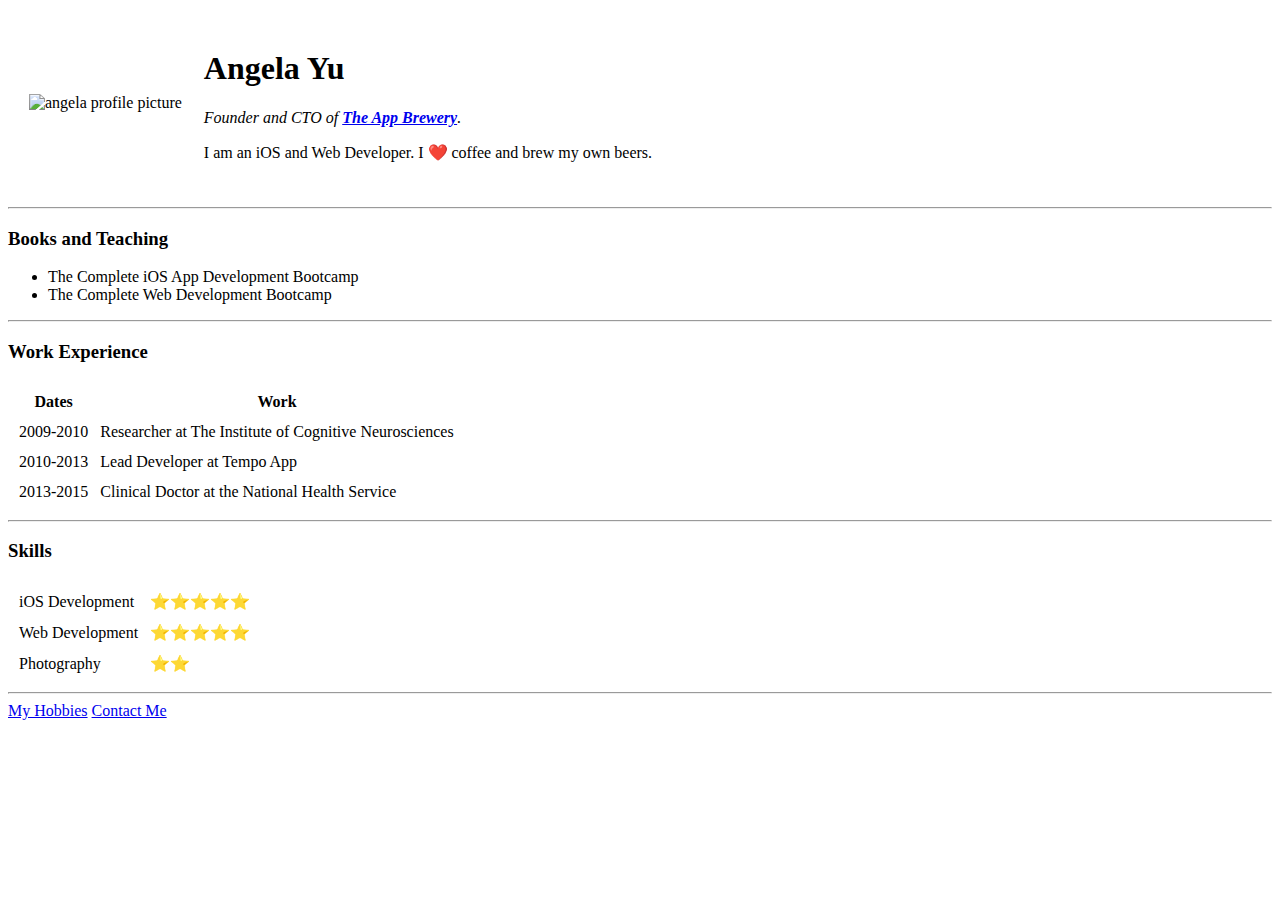
==== index.html @ 66ce434b "Added external css" ====
<!DOCTYPE html>
<html>
  <head>
    <meta charset="utf-8">
    <title>Angela's Personal Site</title>
    <link rel="stylesheet" href="/css/styles.css">
  </head>

  <body>
    <table cellspacing="20">
      <tr>
        <td><img src="images/angela.png" alt="angela profile picture"></td>
        <td><h1>Angela Yu</h1>
        <p><em>Founder and CTO of <strong><a href="https://www.appbrewery.co/">The App Brewery</a></strong>.</em></p>
        <p>I am an iOS and Web Developer. I ❤️ coffee and brew my own beers.</p></td>
      </tr>
    </table>
    <hr>
    <h3>Books and Teaching</h3>
    <ul>
      <li>The Complete iOS App Development Bootcamp</li>
      <li>The Complete Web Development Bootcamp</li>
    </ul>
    <hr>
    <h3>Work Experience</h3>
    <table cellspacing="10">
      <thead>
        <tr>
          <th>Dates</th>
          <th>Work</th>
        </tr>
      </thead>
      <tbody>
        <tr>
          <td>2009-2010</td>
          <td>Researcher at The Institute of Cognitive Neurosciences</td>
        </tr>
        <tr>
          <td>2010-2013</td>
          <td>Lead Developer at Tempo App</td>
        </tr>
        <tr>
          <td>2013-2015</td>
          <td>Clinical Doctor at the National Health Service</td>
        </tr>
      </tbody>
    </table>
    <hr>
    <h3>Skills</h3>
    <table cellspacing="10">
      <tr>
        <td>iOS Development</td>
        <td>⭐️⭐️⭐️⭐️⭐️</td>
      </tr>
      <tr>
        <td>Web Development</td>
        <td>⭐️⭐️⭐️⭐️⭐️</td>
      </tr>
      <tr>
        <td>Photography</td>
        <td>⭐️⭐️</td>
      </tr>
    </table>
    <hr>
    <a href="hobbies.html">My Hobbies</a>
    <a href="contact-me.html">Contact Me</a>
  </body>
</html>
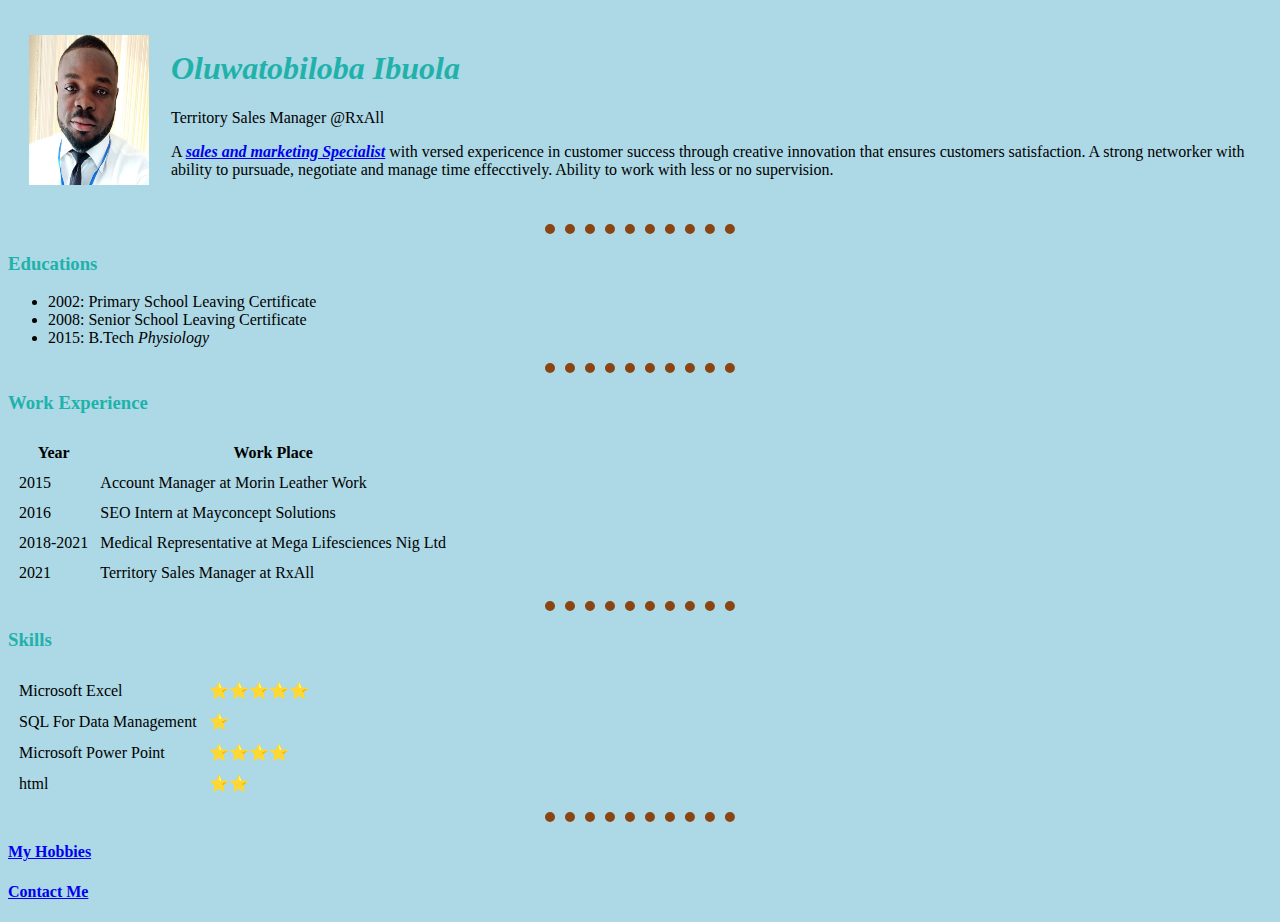
==== commit 5c5a217b: "Debugged css code" ====
--- a/index.html
+++ b/index.html
@@ -1,68 +1,91 @@
-<!DOCTYPE html>
-<html>
-  <head>
-    <meta charset="utf-8">
-    <title>Angela's Personal Site</title>
-    <link rel="stylesheet" href="/css/styles.css">
-  </head>
-
-  <body>
-    <table cellspacing="20">
-      <tr>
-        <td><img src="images/angela.png" alt="angela profile picture"></td>
-        <td><h1>Angela Yu</h1>
-        <p><em>Founder and CTO of <strong><a href="https://www.appbrewery.co/">The App Brewery</a></strong>.</em></p>
-        <p>I am an iOS and Web Developer. I ❤️ coffee and brew my own beers.</p></td>
-      </tr>
-    </table>
-    <hr>
-    <h3>Books and Teaching</h3>
-    <ul>
-      <li>The Complete iOS App Development Bootcamp</li>
-      <li>The Complete Web Development Bootcamp</li>
-    </ul>
-    <hr>
-    <h3>Work Experience</h3>
-    <table cellspacing="10">
-      <thead>
-        <tr>
-          <th>Dates</th>
-          <th>Work</th>
-        </tr>
-      </thead>
-      <tbody>
-        <tr>
-          <td>2009-2010</td>
-          <td>Researcher at The Institute of Cognitive Neurosciences</td>
-        </tr>
-        <tr>
-          <td>2010-2013</td>
-          <td>Lead Developer at Tempo App</td>
-        </tr>
-        <tr>
-          <td>2013-2015</td>
-          <td>Clinical Doctor at the National Health Service</td>
-        </tr>
-      </tbody>
-    </table>
-    <hr>
-    <h3>Skills</h3>
-    <table cellspacing="10">
-      <tr>
-        <td>iOS Development</td>
-        <td>⭐️⭐️⭐️⭐️⭐️</td>
-      </tr>
-      <tr>
-        <td>Web Development</td>
-        <td>⭐️⭐️⭐️⭐️⭐️</td>
-      </tr>
-      <tr>
-        <td>Photography</td>
-        <td>⭐️⭐️</td>
-      </tr>
-    </table>
-    <hr>
-    <a href="hobbies.html">My Hobbies</a>
-    <a href="contact-me.html">Contact Me</a>
-  </body>
-</html>
+<!DOCTYPE html>
+<html lang="en" dir="ltr">
+
+<head>
+  <meta charset="utf-8">
+  <title>Teented Personal Site</title>
+  <link rel="stylesheet" href="css/style.css">
+
+
+</head>
+
+<body>
+  <table cellspacing = "20">
+    <tr>
+      <td>
+        <image src="images/Tobiloba Profile.jpg" alt=:"Oluwatobiloba Profile Picture" height=150 width=120>
+      </td>
+      <td>
+        <h1><em>Oluwatobiloba Ibuola</em></h1>
+          <p>Territory Sales Manager @RxAll</p>
+          <p>A <em><strong><a href="https://www.linkedin.com/in/oluwatobiloba-ibuola-1578765a/">
+                  sales and marketing Specialist</a></strong></em> with versed expericence in customer
+            success through creative innovation that ensures customers satisfaction.
+            A strong networker with ability to pursuade, negotiate and manage time
+            effecctively. Ability to work with less or no supervision.</p>
+
+      </td>
+    </tr>
+  </table>
+
+    <hr>
+    <h3>Educations</h3>
+    <ul>
+      <li>2002: Primary School Leaving Certificate</li>
+      <li>2008: Senior School Leaving Certificate</li>
+      <li>2015: B.Tech <em>Physiology</em></li>
+    </ul>
+    <hr>
+    <h3>Work Experience</h3>
+    <table cellspacing = 10>
+      <thead>
+        <tr>
+          <th>Year</th>
+          <th>Work Place</th>
+        </tr>
+      </thead>
+      <tbody>
+        <tr>
+          <td>2015</td>
+          <td>Account Manager at Morin Leather Work</td>
+        </tr>
+        <tr>
+          <td>2016</td>
+          <td>SEO Intern at Mayconcept Solutions</td>
+        </tr>
+        <tr>
+          <td>2018-2021</td>
+          <td>Medical Representative at Mega Lifesciences Nig Ltd</td>
+        </tr>
+        <tr>
+          <td>2021</td>
+          <td>Territory Sales Manager at RxAll</td>
+        </tr>
+      </tbody>
+    </table>
+    <hr>
+    <h3>Skills</h3>
+    <table cellspacing = 10>
+      <tr>
+        <td> Microsoft Excel</td>
+        <td>⭐⭐⭐⭐⭐</td>
+      </tr>
+      <tr>
+        <td>SQL For Data Management</td>
+        <td>⭐</td>
+      </tr>
+      <tr>
+        <td>Microsoft Power Point</td>
+        <td>⭐⭐⭐⭐</td>
+      </tr>
+      <tr>
+        <td>html</td>
+        <td>⭐⭐</td>
+      </tr>
+    </table>
+    <hr />
+    <h4><a href="My Hobbies.html">My Hobbies</a></h4>
+    <h4><a href="Contact Me.html">Contact Me</a></h4>
+
+
+</html>
--- a/css/style.css
+++ b/css/style.css
@@ -0,0 +1,19 @@
+body {
+
+    background-color: #ADD8E6;
+  }
+hr{
+    width: 15%;
+    border-style: dotted none none;
+    border-width: 10px;
+    border-color: #8B4513;
+  }
+h1{
+  color: #20B2AA;
+
+
+}
+h3{
+  color: #20B2AA;
+
+}
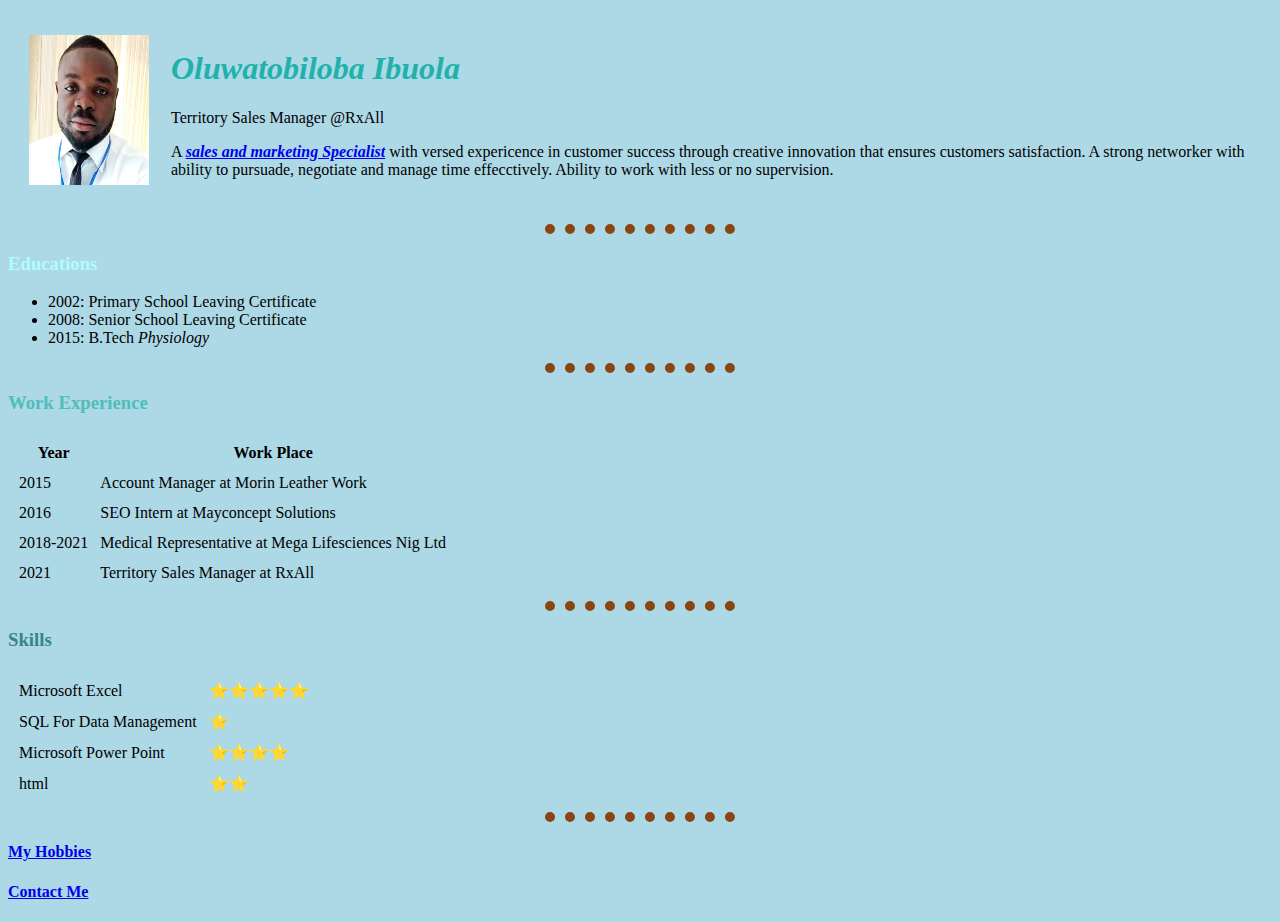
==== commit 0a581c43: "Added class selector to h3 and also added favicon" ====
--- a/index.html
+++ b/index.html
@@ -29,14 +29,14 @@
   </table>
 
     <hr>
-    <h3>Educations</h3>
+    <h3 class=g >Educations</h3>
     <ul>
       <li>2002: Primary School Leaving Certificate</li>
       <li>2008: Senior School Leaving Certificate</li>
       <li>2015: B.Tech <em>Physiology</em></li>
     </ul>
     <hr>
-    <h3>Work Experience</h3>
+    <h3 class=gr >Work Experience</h3>
     <table cellspacing = 10>
       <thead>
         <tr>
@@ -64,7 +64,7 @@
       </tbody>
     </table>
     <hr>
-    <h3>Skills</h3>
+    <h3 class=gre>Skills</h3>
     <table cellspacing = 10>
       <tr>
         <td> Microsoft Excel</td>
--- a/css/style.css
+++ b/css/style.css
@@ -1,19 +1,27 @@
 body {
+  background-color: #ADD8E6;
+}
 
-    background-color: #ADD8E6;
-  }
-hr{
-    width: 15%;
-    border-style: dotted none none;
-    border-width: 10px;
-    border-color: #8B4513;
-  }
-h1{
+hr {
+  width: 15%;
+  border-style: dotted none none;
+  border-width: 10px;
+  border-color: #8B4513;
+}
+
+h1 {
   color: #20B2AA;
+}
 
-
+h3:hover {
+  color:#072227;
 }
-h3{
-  color: #20B2AA;
-
+.g {
+  color:#AEFEFF
 }
+.gr{
+  color: #4FBDBA
+}
+.gre{
+  color: #35858B
+}
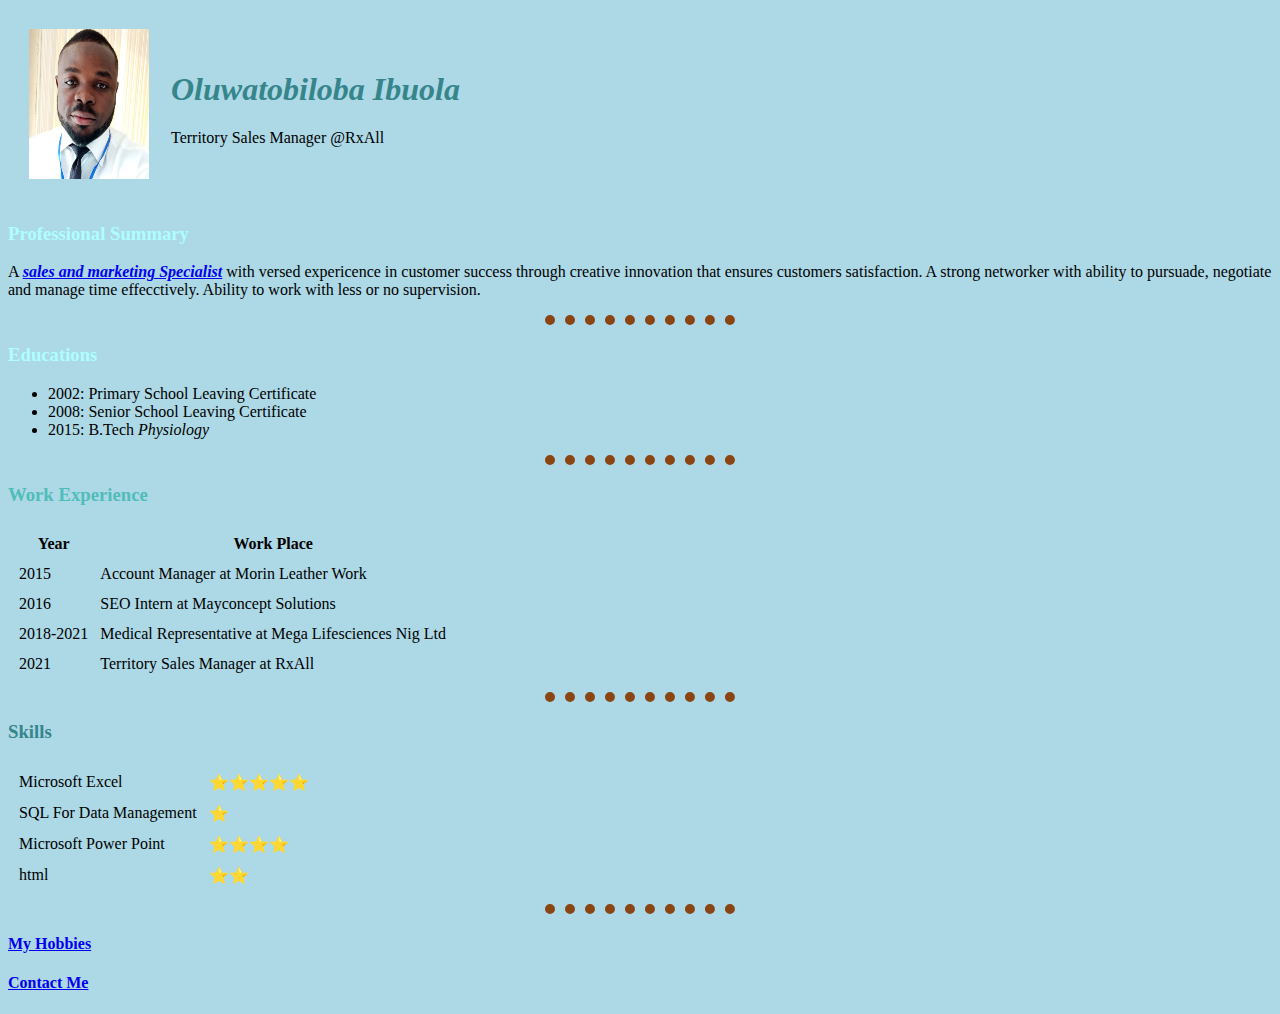
==== commit 958338c2: "edited table element" ====
--- a/index.html
+++ b/index.html
@@ -10,82 +10,84 @@
 </head>
 
 <body>
-  <table cellspacing = "20">
+
+  <table cellspacing=20>
     <tr>
       <td>
         <image src="images/Tobiloba Profile.jpg" alt=:"Oluwatobiloba Profile Picture" height=150 width=120>
       </td>
       <td>
         <h1><em>Oluwatobiloba Ibuola</em></h1>
-          <p>Territory Sales Manager @RxAll</p>
-          <p>A <em><strong><a href="https://www.linkedin.com/in/oluwatobiloba-ibuola-1578765a/">
-                  sales and marketing Specialist</a></strong></em> with versed expericence in customer
-            success through creative innovation that ensures customers satisfaction.
-            A strong networker with ability to pursuade, negotiate and manage time
-            effecctively. Ability to work with less or no supervision.</p>
-
+        <p>Territory Sales Manager @RxAll</p>
       </td>
     </tr>
   </table>
+  <h3 class=g>Professional Summary</h3>
 
-    <hr>
-    <h3 class=g >Educations</h3>
-    <ul>
-      <li>2002: Primary School Leaving Certificate</li>
-      <li>2008: Senior School Leaving Certificate</li>
-      <li>2015: B.Tech <em>Physiology</em></li>
-    </ul>
-    <hr>
-    <h3 class=gr >Work Experience</h3>
-    <table cellspacing = 10>
-      <thead>
-        <tr>
-          <th>Year</th>
-          <th>Work Place</th>
-        </tr>
-      </thead>
-      <tbody>
-        <tr>
-          <td>2015</td>
-          <td>Account Manager at Morin Leather Work</td>
-        </tr>
-        <tr>
-          <td>2016</td>
-          <td>SEO Intern at Mayconcept Solutions</td>
-        </tr>
-        <tr>
-          <td>2018-2021</td>
-          <td>Medical Representative at Mega Lifesciences Nig Ltd</td>
-        </tr>
-        <tr>
-          <td>2021</td>
-          <td>Territory Sales Manager at RxAll</td>
-        </tr>
-      </tbody>
-    </table>
-    <hr>
-    <h3 class=gre>Skills</h3>
-    <table cellspacing = 10>
+  <p>A <em><strong><a href="https://www.linkedin.com/in/oluwatobiloba-ibuola-1578765a/">
+          sales and marketing Specialist</a></strong></em> with versed expericence in customer
+    success through creative innovation that ensures customers satisfaction.
+    A strong networker with ability to pursuade, negotiate and manage time
+    effecctively. Ability to work with less or no supervision.</p>
+
+  <hr>
+  <h3 class=g>Educations</h3>
+  <ul>
+    <li>2002: Primary School Leaving Certificate</li>
+    <li>2008: Senior School Leaving Certificate</li>
+    <li>2015: B.Tech <em>Physiology</em></li>
+  </ul>
+  <hr>
+  <h3 class=gr>Work Experience</h3>
+  <table cellspacing=10>
+    <thead>
       <tr>
-        <td> Microsoft Excel</td>
-        <td>⭐⭐⭐⭐⭐</td>
+        <th>Year</th>
+        <th>Work Place</th>
+      </tr>
+    </thead>
+    <tbody>
+      <tr>
+        <td>2015</td>
+        <td>Account Manager at Morin Leather Work</td>
       </tr>
       <tr>
-        <td>SQL For Data Management</td>
-        <td>⭐</td>
+        <td>2016</td>
+        <td>SEO Intern at Mayconcept Solutions</td>
       </tr>
       <tr>
-        <td>Microsoft Power Point</td>
-        <td>⭐⭐⭐⭐</td>
+        <td>2018-2021</td>
+        <td>Medical Representative at Mega Lifesciences Nig Ltd</td>
       </tr>
       <tr>
-        <td>html</td>
-        <td>⭐⭐</td>
+        <td>2021</td>
+        <td>Territory Sales Manager at RxAll</td>
       </tr>
-    </table>
-    <hr />
-    <h4><a href="My Hobbies.html">My Hobbies</a></h4>
-    <h4><a href="Contact Me.html">Contact Me</a></h4>
+    </tbody>
+  </table>
+  <hr>
+  <h3 class=gre>Skills</h3>
+  <table cellspacing=10>
+    <tr>
+      <td> Microsoft Excel</td>
+      <td>⭐⭐⭐⭐⭐</td>
+    </tr>
+    <tr>
+      <td>SQL For Data Management</td>
+      <td>⭐</td>
+    </tr>
+    <tr>
+      <td>Microsoft Power Point</td>
+      <td>⭐⭐⭐⭐</td>
+    </tr>
+    <tr>
+      <td>html</td>
+      <td>⭐⭐</td>
+    </tr>
+  </table>
+  <hr />
+  <h4><a href="My Hobbies.html">My Hobbies</a></h4>
+  <h4><a href="Contact Me.html">Contact Me</a></h4>
 
 
 </html>
--- a/css/style.css
+++ b/css/style.css
@@ -10,18 +10,21 @@
 }
 
 h1 {
-  color: #20B2AA;
+  color: #35858B;
 }
 
 h3:hover {
-  color:#072227;
+  color: #072227;
 }
+
 .g {
-  color:#AEFEFF
+  color: #AEFEFF
 }
-.gr{
+
+.gr {
   color: #4FBDBA
 }
-.gre{
+
+.gre {
   color: #35858B
 }
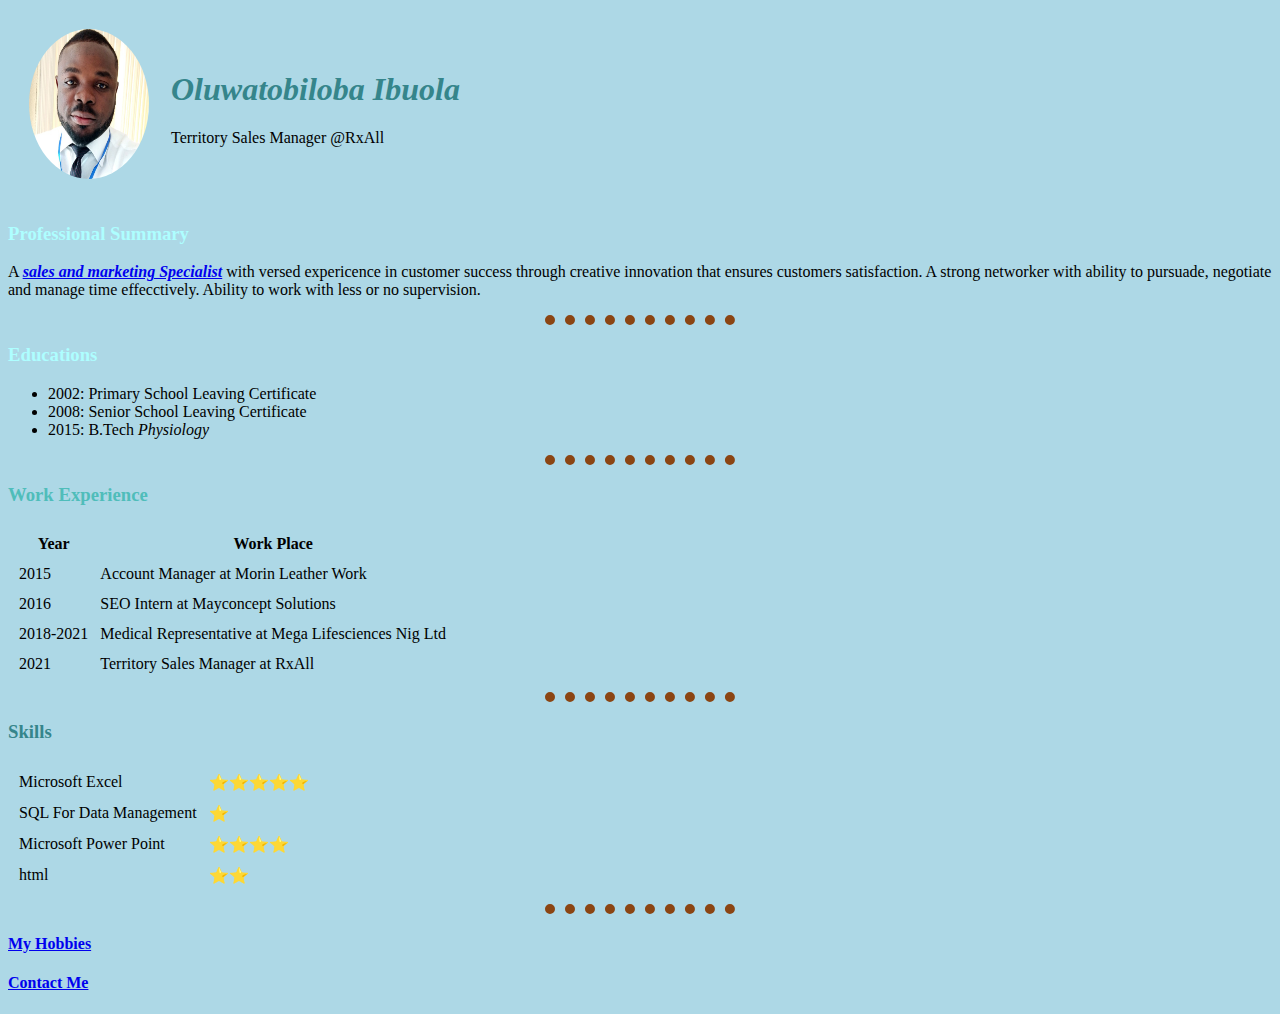
==== commit 0bcd0126: "Uploaded contact me and hobbies page" ====
--- a/index.html
+++ b/index.html
@@ -14,7 +14,7 @@
   <table cellspacing=20>
     <tr>
       <td>
-        <image src="images/Tobiloba Profile.jpg" alt=:"Oluwatobiloba Profile Picture" height=150 width=120>
+        <image class=myimage src="images/Tobiloba Profile.jpg" alt=:"Oluwatobiloba Profile Picture" height=150 width=120>
       </td>
       <td>
         <h1><em>Oluwatobiloba Ibuola</em></h1>
--- a/css/style.css
+++ b/css/style.css
@@ -28,3 +28,6 @@
 .gre {
   color: #35858B
 }
+.myimage{
+  border-radius: 100%;
+}
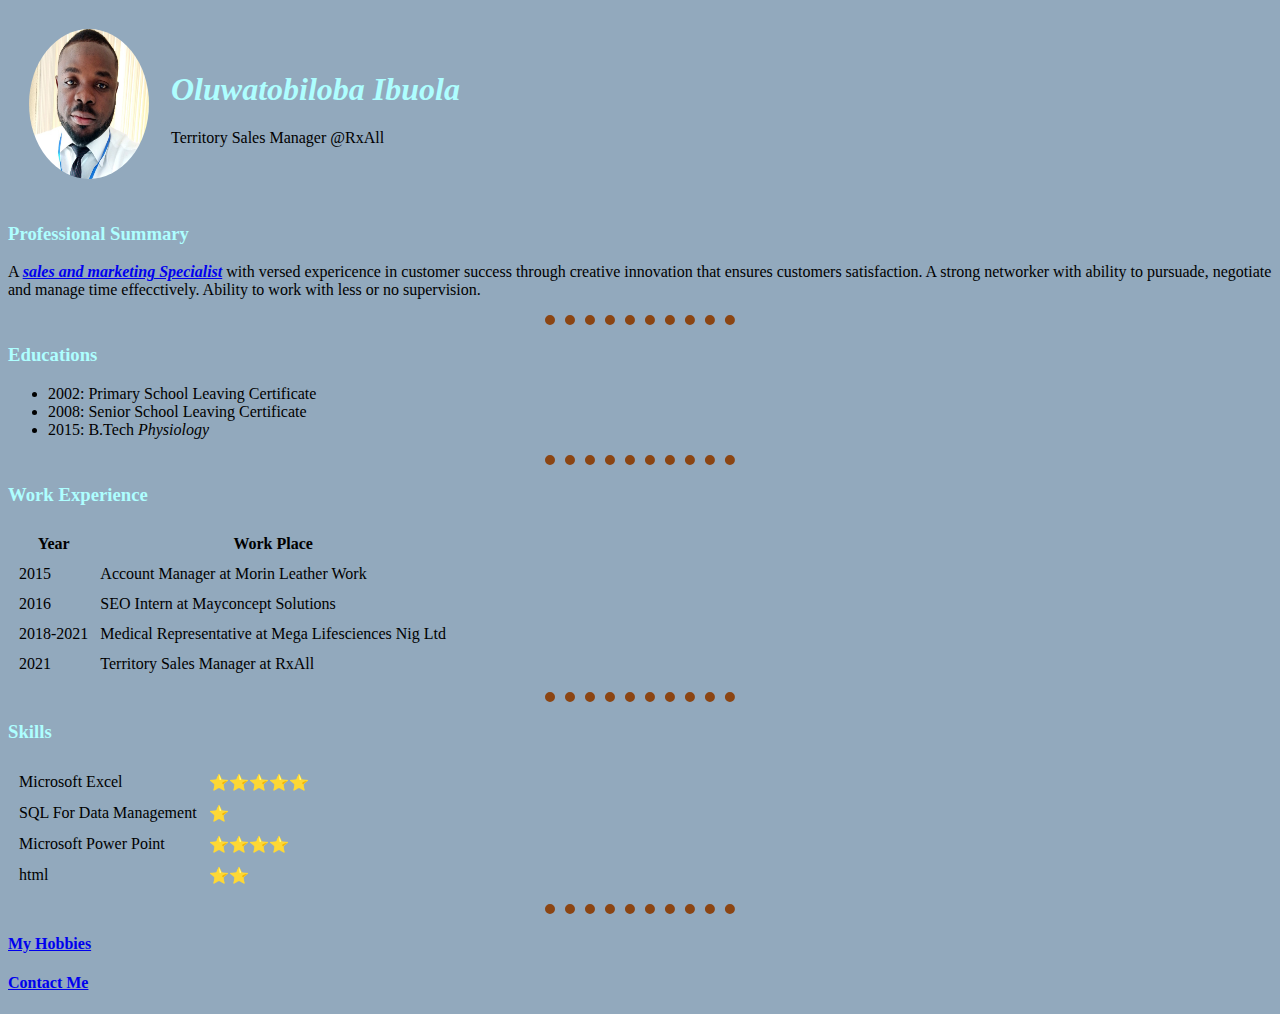
==== commit a81f79fb: "h3 color and favicon upload" ====
--- a/index.html
+++ b/index.html
@@ -5,6 +5,7 @@
   <meta charset="utf-8">
   <title>Teented Personal Site</title>
   <link rel="stylesheet" href="css/style.css">
+  <link rel="icon" href="images/favicon.ico">
 
 
 </head>
@@ -38,7 +39,7 @@
     <li>2015: B.Tech <em>Physiology</em></li>
   </ul>
   <hr>
-  <h3 class=gr>Work Experience</h3>
+  <h3 class=g>Work Experience</h3>
   <table cellspacing=10>
     <thead>
       <tr>
@@ -66,7 +67,7 @@
     </tbody>
   </table>
   <hr>
-  <h3 class=gre>Skills</h3>
+  <h3 class=g>Skills</h3>
   <table cellspacing=10>
     <tr>
       <td> Microsoft Excel</td>
--- a/css/style.css
+++ b/css/style.css
@@ -1,5 +1,5 @@
 body {
-  background-color: #ADD8E6;
+  background-color: #92A9BD;
 }
 
 hr {
@@ -10,7 +10,7 @@
 }
 
 h1 {
-  color: #35858B;
+  color: #AEFEFF;
 }
 
 h3:hover {
@@ -21,13 +21,13 @@
   color: #AEFEFF
 }
 
-.gr {
+/*.gr {
   color: #4FBDBA
 }
 
 .gre {
   color: #35858B
-}
+}*/
 .myimage{
   border-radius: 100%;
 }
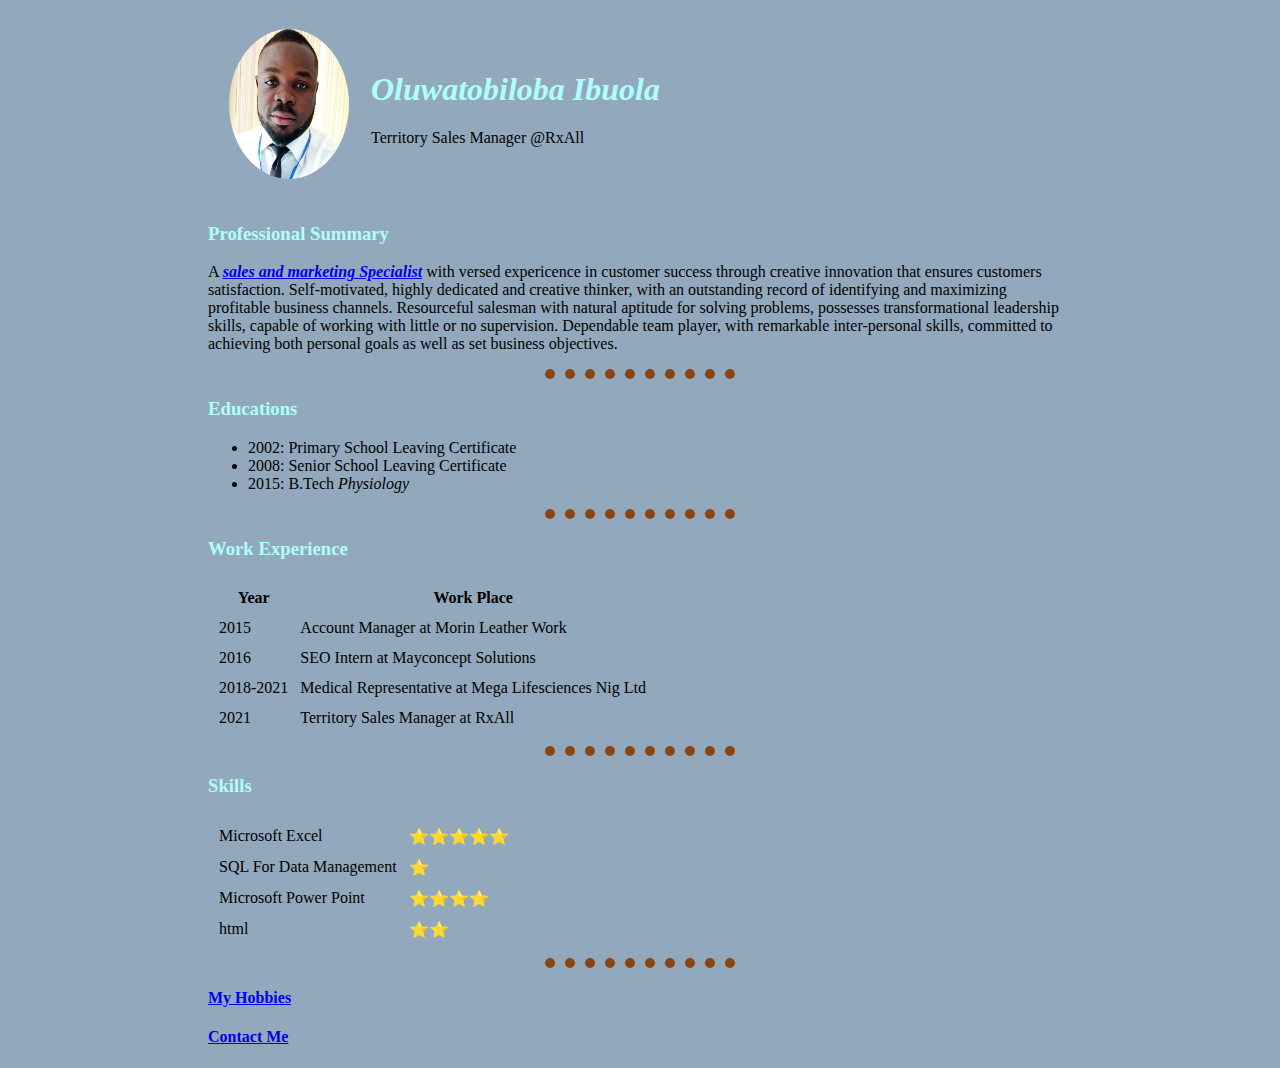
==== commit 96241af8: "Added margins" ====
--- a/index.html
+++ b/index.html
@@ -11,84 +11,100 @@
 </head>
 
 <body>
+  <div>
+    <table cellspacing=20>
+      <tr>
+        <td>
+          <image class=myimage src="images/Tobiloba Profile.jpg" alt=:"Oluwatobiloba Profile Picture" height=150 width=120>
+        </td>
+        <td>
+          <h1><em>Oluwatobiloba Ibuola</em></h1>
+          <p>Territory Sales Manager @RxAll</p>
+        </td>
+      </tr>
+    </table>
 
-  <table cellspacing=20>
-    <tr>
-      <td>
-        <image class=myimage src="images/Tobiloba Profile.jpg" alt=:"Oluwatobiloba Profile Picture" height=150 width=120>
-      </td>
-      <td>
-        <h1><em>Oluwatobiloba Ibuola</em></h1>
-        <p>Territory Sales Manager @RxAll</p>
-      </td>
-    </tr>
-  </table>
-  <h3 class=g>Professional Summary</h3>
+  </div>
 
-  <p>A <em><strong><a href="https://www.linkedin.com/in/oluwatobiloba-ibuola-1578765a/">
-          sales and marketing Specialist</a></strong></em> with versed expericence in customer
-    success through creative innovation that ensures customers satisfaction.
-    A strong networker with ability to pursuade, negotiate and manage time
-    effecctively. Ability to work with less or no supervision.</p>
+  <div>
+    <h3 class=g>Professional Summary</h3>
+
+    <p>A <em><strong><a href="https://www.linkedin.com/in/oluwatobiloba-ibuola-1578765a/">
+            sales and marketing Specialist</a></strong></em> with versed expericence
+      in customer success through creative innovation that ensures customers satisfaction.
+      Self-motivated, highly dedicated and creative thinker, with an outstanding record of
+      identifying and maximizing profitable business channels. Resourceful salesman with
+      natural aptitude for solving problems, possesses transformational leadership skills,
+      capable of working with little or no supervision. Dependable team player, with
+      remarkable inter-personal skills, committed to achieving both personal goals as well
+      as set business objectives.</p>
+  </div>
 
   <hr>
-  <h3 class=g>Educations</h3>
-  <ul>
-    <li>2002: Primary School Leaving Certificate</li>
-    <li>2008: Senior School Leaving Certificate</li>
-    <li>2015: B.Tech <em>Physiology</em></li>
-  </ul>
+  <div>
+    <h3 class=g>Educations</h3>
+    <ul>
+      <li>2002: Primary School Leaving Certificate</li>
+      <li>2008: Senior School Leaving Certificate</li>
+      <li>2015: B.Tech <em>Physiology</em></li>
+    </ul>
+  </div>
   <hr>
-  <h3 class=g>Work Experience</h3>
-  <table cellspacing=10>
-    <thead>
+  <div>
+    <h3 class=g>Work Experience</h3>
+    <table cellspacing=10>
+      <thead>
+        <tr>
+          <th>Year</th>
+          <th>Work Place</th>
+        </tr>
+      </thead>
+      <tbody>
+        <tr>
+          <td>2015</td>
+          <td>Account Manager at Morin Leather Work</td>
+        </tr>
+        <tr>
+          <td>2016</td>
+          <td>SEO Intern at Mayconcept Solutions</td>
+        </tr>
+        <tr>
+          <td>2018-2021</td>
+          <td>Medical Representative at Mega Lifesciences Nig Ltd</td>
+        </tr>
+        <tr>
+          <td>2021</td>
+          <td>Territory Sales Manager at RxAll</td>
+        </tr>
+      </tbody>
+    </table>
+  </div>
+  <hr>
+  <div>
+    <h3 class=g>Skills</h3>
+    <table cellspacing=10>
       <tr>
-        <th>Year</th>
-        <th>Work Place</th>
-      </tr>
-    </thead>
-    <tbody>
-      <tr>
-        <td>2015</td>
-        <td>Account Manager at Morin Leather Work</td>
+        <td> Microsoft Excel</td>
+        <td>⭐⭐⭐⭐⭐</td>
       </tr>
       <tr>
-        <td>2016</td>
-        <td>SEO Intern at Mayconcept Solutions</td>
+        <td>SQL For Data Management</td>
+        <td>⭐</td>
       </tr>
       <tr>
-        <td>2018-2021</td>
-        <td>Medical Representative at Mega Lifesciences Nig Ltd</td>
+        <td>Microsoft Power Point</td>
+        <td>⭐⭐⭐⭐</td>
       </tr>
       <tr>
-        <td>2021</td>
-        <td>Territory Sales Manager at RxAll</td>
+        <td>html</td>
+        <td>⭐⭐</td>
       </tr>
-    </tbody>
-  </table>
+    </table>
+  </div>
   <hr>
-  <h3 class=g>Skills</h3>
-  <table cellspacing=10>
-    <tr>
-      <td> Microsoft Excel</td>
-      <td>⭐⭐⭐⭐⭐</td>
-    </tr>
-    <tr>
-      <td>SQL For Data Management</td>
-      <td>⭐</td>
-    </tr>
-    <tr>
-      <td>Microsoft Power Point</td>
-      <td>⭐⭐⭐⭐</td>
-    </tr>
-    <tr>
-      <td>html</td>
-      <td>⭐⭐</td>
-    </tr>
-  </table>
-  <hr />
-  <h4><a href="My Hobbies.html">My Hobbies</a></h4>
-  <h4><a href="Contact Me.html">Contact Me</a></h4>
-
-
+  <div>
+    <h4><a href="My Hobbies.html">My Hobbies</a></h4>
+    <h4><a href="Contact Me.html">Contact Me</a></h4>
+  </div>
+  </body>
 </html>
--- a/css/style.css
+++ b/css/style.css
@@ -31,3 +31,7 @@
 .myimage{
   border-radius: 100%;
 }
+div{
+  margin-right: 200px;
+  margin-left: 200px;
+}
